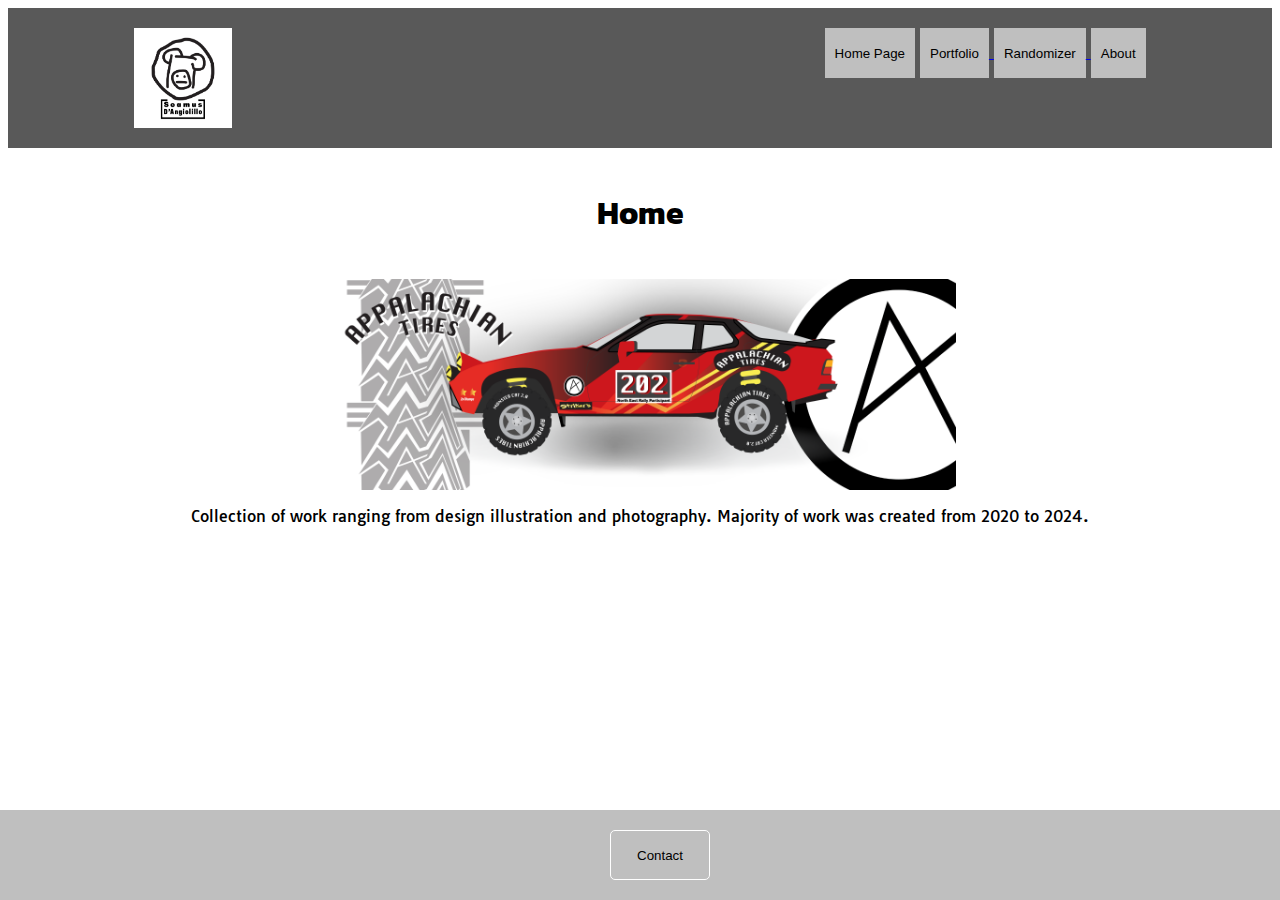
==== index.html @ 2079daac "added error codes" ====
<!DOCTYPE html>
<html>
<head>
   <title>Seamus D'Angiolillo-Portfolio</title>
             <link rel="stylesheet" href="assets/style.css">
             <meta name="viewport" content="width=device-width, initial-scale=1">
             <link rel="icon" type="image/x-icon" href="assets/photos/icon.png">
             <link rel="preconnect" href="https://fonts.googleapis.com">
             <link rel="preconnect" href="https://fonts.gstatic.com" crossorigin>
             <link href="https://fonts.googleapis.com/css2?family=Tauri&display=swap" rel="stylesheet">
             <link rel="preconnect" href="https://fonts.googleapis.com">
<link rel="preconnect" href="https://fonts.gstatic.com" crossorigin>
<link href="https://fonts.googleapis.com/css2?family=Kanit:ital,wght@0,100;0,200;0,300;0,400;0,500;0,600;0,700;0,800;0,900;1,100;1,200;1,300;1,400;1,500;1,600;1,700;1,800;1,900&family=Tauri&display=swap" rel="stylesheet">
        </head>
<body>
    <nav id="nav">
       <image src="assets/photos/logo.png" id="bear-logo" alt="Bear logo"></image>
     
            <div>
            <list>
                <button>Home Page</button>
             <a href="assets/pages/portfolio_index.html">
                <button >Portfolio</button>
            </a>
            <a href="assets/pages/randomizer.html">
                <button>Randomizer</button>
            </a>
                <button href="">About</button>
            </list>
        </div>
    </nav>
    <br>
    <h1>Home</h1>
    <br>
    <img src="assets/photos/944.png" id="home-image" alt="Race car livery of a porsche 944.">
    <p>Collection of work ranging from design illustration and photography. Majority of work was created from 2020 to 2024.</p>
<br>
<br>
<br>
    <footer class="footer">
        <button class="button footer-button">Contact</button>
    </footer>
    <script
  src="https://code.jquery.com/jquery-3.7.1.js"
  integrity="sha256-eKhayi8LEQwp4NKxN+CfCh+3qOVUtJn3QNZ0TciWLP4="
  crossorigin="anonymous"></script>
    <script src="assets/js/script.js"></script>
</body>
</html>
---- assets/style.css ----
nav {
    background-color: #595959; 
    display: flex;
    justify-content: space-between;
    padding: 20px 10%;
    
}

.kanit-extralight {
    font-family: "Kanit", sans-serif;
    font-weight: 200;
    font-style: normal;
  }
.tauri-regular {
    font-family: "Tauri", sans-serif;
    font-weight: 400;
    font-style: normal;
  }

 nav img { height: 100px ;

float:left; }

main-menu {
    display: flex;
    gap: 50px;
}

#main-menu li {
    list-style: none;
}
#home-image {
         width: 1000px;
        display: block;
        margin-left: auto;
        margin-right: auto;
        width: 50%;
      }

body {text-align: center;
font-family:"Tauri" ;}

p {text-align: center;}
h1{text-align: center;
font-family: "Kanit";}
button {background-color: #BFBFBF;
padding: 10px;
font-family: sans-serif;
border: none;
width: 150;
height: 50px;}

footer {
position: fixed;
 width: 100%;
align-items: right;
left: 0;
bottom: 0;
padding: 20px;
padding-right: 20px;
background-color: #BFBFBF;
display: flex ;
justify-content: space-between;
justify-content: center;
gap: 50px;}

.footer-button{
    border-width: 1px;
    border-color: white;
    border-style: solid;
    border-radius: 5px;
   width: 100px;
}


button :hover{ border: 1px}



.image-grid{ 
    --gap:16px;
    --num-cols: 3;
    --row-height: 300px;

    box-sizing: border-box;
    padding: var(--gap:);

    display: grid;
    grid-template-columns: repeat(var(--num-cols) ,1fr);
    grid-auto-rows: var(--row-height);
    gap: var(--gap);

}

.image-grid > img {
    width: 100%;
    height: 100%;
    object-fit: cover;
}


@media screen and (max-width: 1024px) {
    .image-grid {
        --num-cols: 2;
        --row-height: 200px;
    }
}
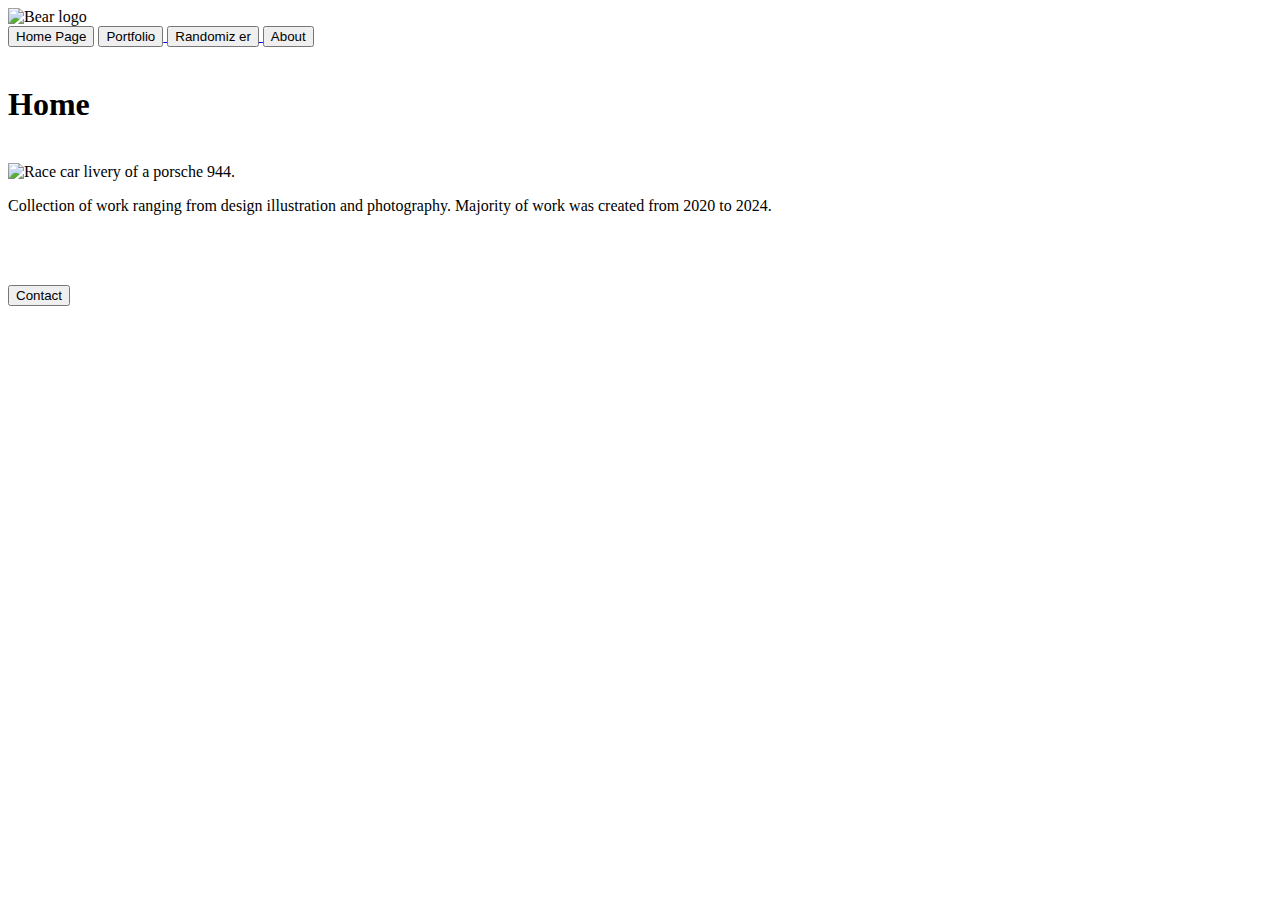
==== commit fd47f29a: "Create index.html" ====
--- a/index.html
+++ b/index.html
@@ -19,11 +19,11 @@
             <div>
             <list>
                 <button>Home Page</button>
-             <a href="assets/pages/portfolio_index.html">
+             <a href="portfolio_index.html">
                 <button >Portfolio</button>
             </a>
-            <a href="assets/pages/randomizer.html">
-                <button>Randomizer</button>
+            <a href="randomizer.html">
+                <button>Randomiz er</button>
             </a>
                 <button href="">About</button>
             </list>
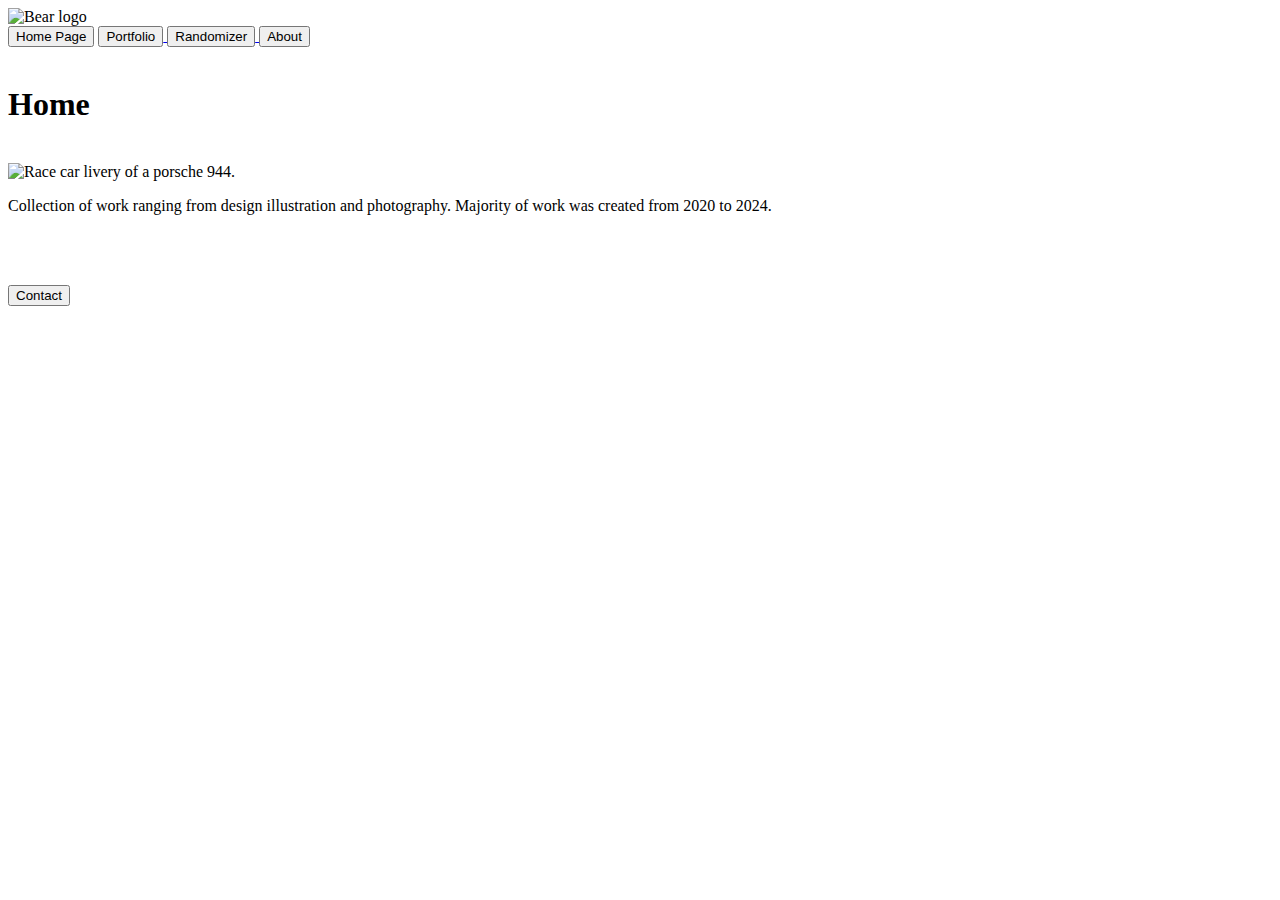
==== commit 85e94ab3: "Create index.html" ====
--- a/index.html
+++ b/index.html
@@ -23,7 +23,7 @@
                 <button >Portfolio</button>
             </a>
             <a href="randomizer.html">
-                <button>Randomiz er</button>
+                <button>Randomizer</button>
             </a>
                 <button href="">About</button>
             </list>
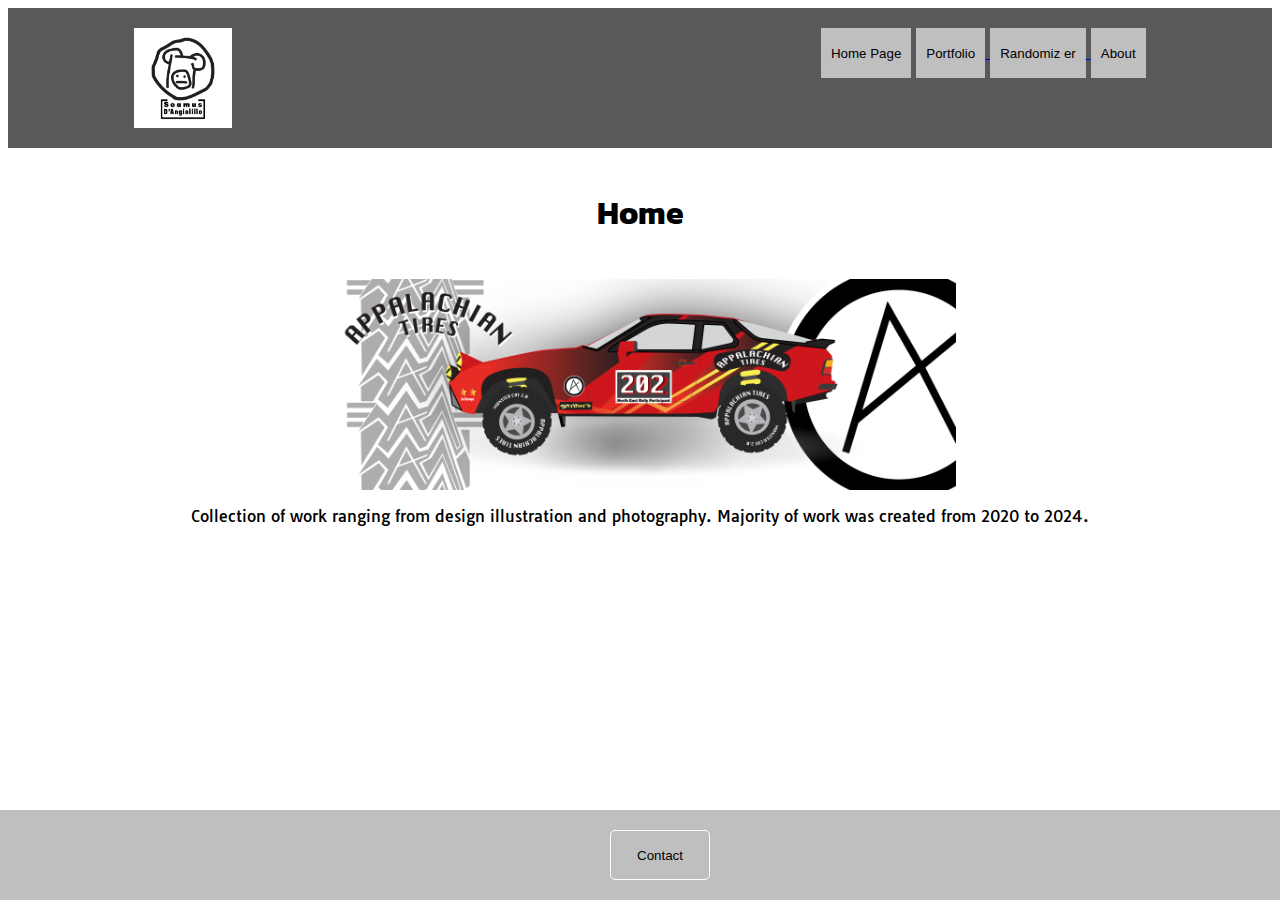
==== commit bc5ff981: "Add files via upload" ====
--- a/index.html
+++ b/index.html
@@ -23,7 +23,7 @@
                 <button >Portfolio</button>
             </a>
             <a href="randomizer.html">
-                <button>Randomizer</button>
+                <button>Randomiz er</button>
             </a>
                 <button href="">About</button>
             </list>
--- a/assets/style.css
+++ b/assets/style.css
@@ -0,0 +1,109 @@
+nav {
+    background-color: #595959; 
+    display: flex;
+    justify-content: space-between;
+    padding: 20px 10%;
+    
+}
+
+.kanit-extralight {
+    font-family: "Kanit", sans-serif;
+    font-weight: 200;
+    font-style: normal;
+  }
+.tauri-regular {
+    font-family: "Tauri", sans-serif;
+    font-weight: 400;
+    font-style: normal;
+  }
+
+ nav img { height: 100px ;
+
+float:left; }
+
+main-menu {
+    display: flex;
+    gap: 50px;
+}
+
+#main-menu li {
+    list-style: none;
+}
+#home-image {
+         width: 1000px;
+        display: block;
+        margin-left: auto;
+        margin-right: auto;
+        width: 50%;
+      }
+
+body {text-align: center;
+font-family:"Tauri" ;}
+
+p {text-align: center;}
+h1{text-align: center;
+font-family: "Kanit";}
+button {background-color: #BFBFBF;
+padding: 10px;
+font-family: sans-serif;
+border: none;
+width: 150;
+height: 50px;}
+
+footer {
+position: fixed;
+ width: 100%;
+align-items: right;
+left: 0;
+bottom: 0;
+padding: 20px;
+padding-right: 20px;
+background-color: #BFBFBF;
+display: flex ;
+justify-content: space-between;
+justify-content: center;
+gap: 50px;}
+
+.footer-button{
+    border-width: 1px;
+    border-color: white;
+    border-style: solid;
+    border-radius: 5px;
+   width: 100px;
+}
+
+
+button :hover{ border: 1px}
+
+
+
+.image-grid{ 
+    --gap:16px;
+    --num-cols: 3;
+    --row-height: 300px;
+
+    box-sizing: border-box;
+    padding: var(--gap:);
+
+    display: grid;
+    grid-template-columns: repeat(var(--num-cols) ,1fr);
+    grid-auto-rows: var(--row-height);
+    gap: var(--gap);
+
+}
+
+.image-grid > img {
+    width: 100%;
+    height: 100%;
+    object-fit: cover;
+}
+
+
+@media screen and (max-width: 1024px) {
+    .image-grid {
+        --num-cols: 2;
+        --row-height: 200px;
+    }
+}
+
+
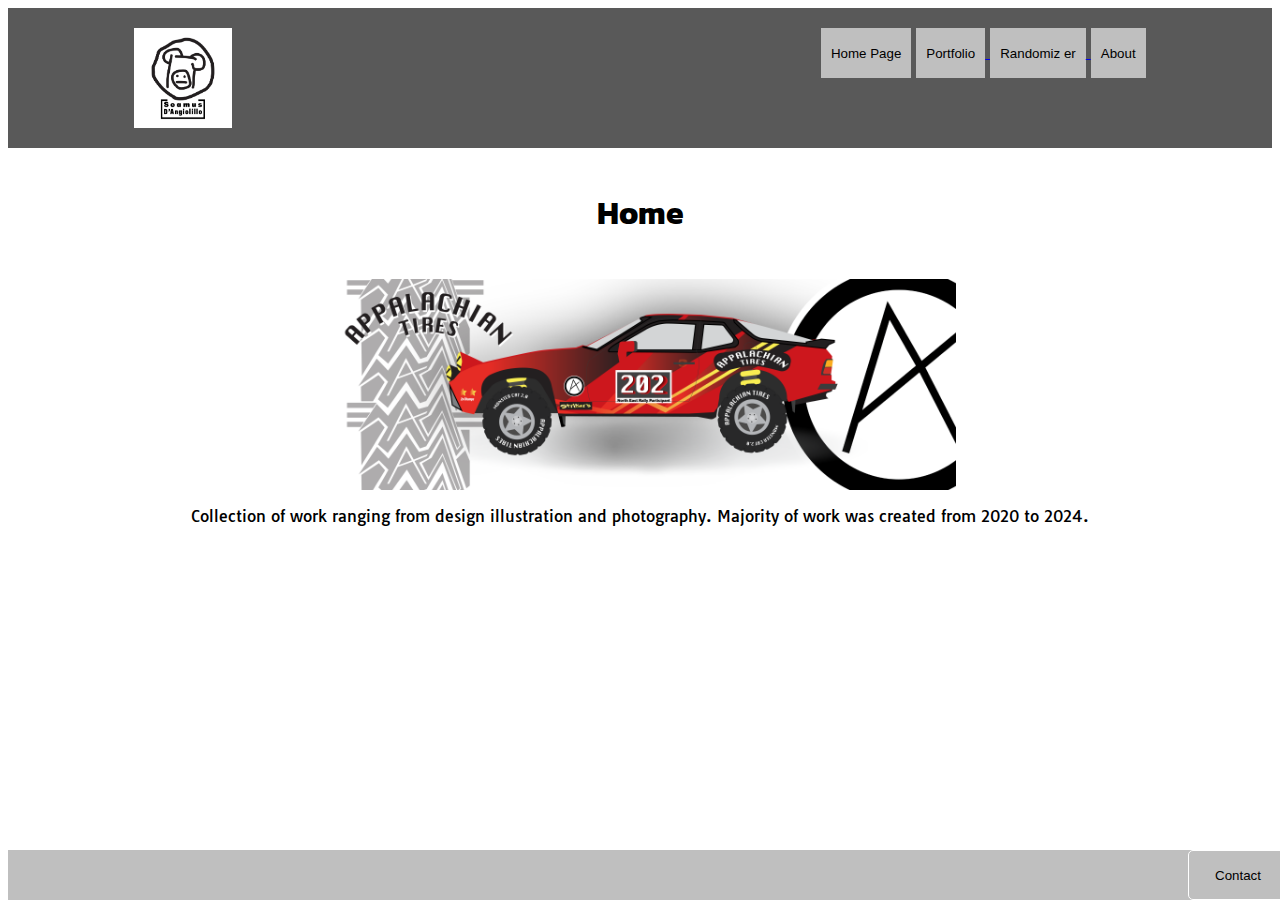
==== commit 2a954d65: "Update index.html" ====
--- a/index.html
+++ b/index.html
@@ -46,4 +46,4 @@
   crossorigin="anonymous"></script>
     <script src="assets/js/script.js"></script>
 </body>
-</html>+</html>
--- a/assets/style.css
+++ b/assets/style.css
@@ -40,7 +40,8 @@
 body {text-align: center;
 font-family:"Tauri" ;}
 
-p {text-align: center;}
+p {text-align: center;
+display: padding 20px;}
 h1{text-align: center;
 font-family: "Kanit";}
 button {background-color: #BFBFBF;
@@ -51,17 +52,15 @@
 height: 50px;}
 
 footer {
+    display: flex;
 position: fixed;
  width: 100%;
 align-items: right;
-left: 0;
-bottom: 0;
+bottom: 0px;
+left: 0px
 padding: 20px;
-padding-right: 20px;
 background-color: #BFBFBF;
-display: flex ;
-justify-content: space-between;
-justify-content: center;
+justify-content: right;
 gap: 50px;}
 
 .footer-button{
@@ -69,7 +68,8 @@
     border-color: white;
     border-style: solid;
     border-radius: 5px;
-   width: 100px;
+   width: 100px; 
+   left: 20px;
 }
 
 
@@ -107,3 +107,6 @@
 }
 
 
+
+
+
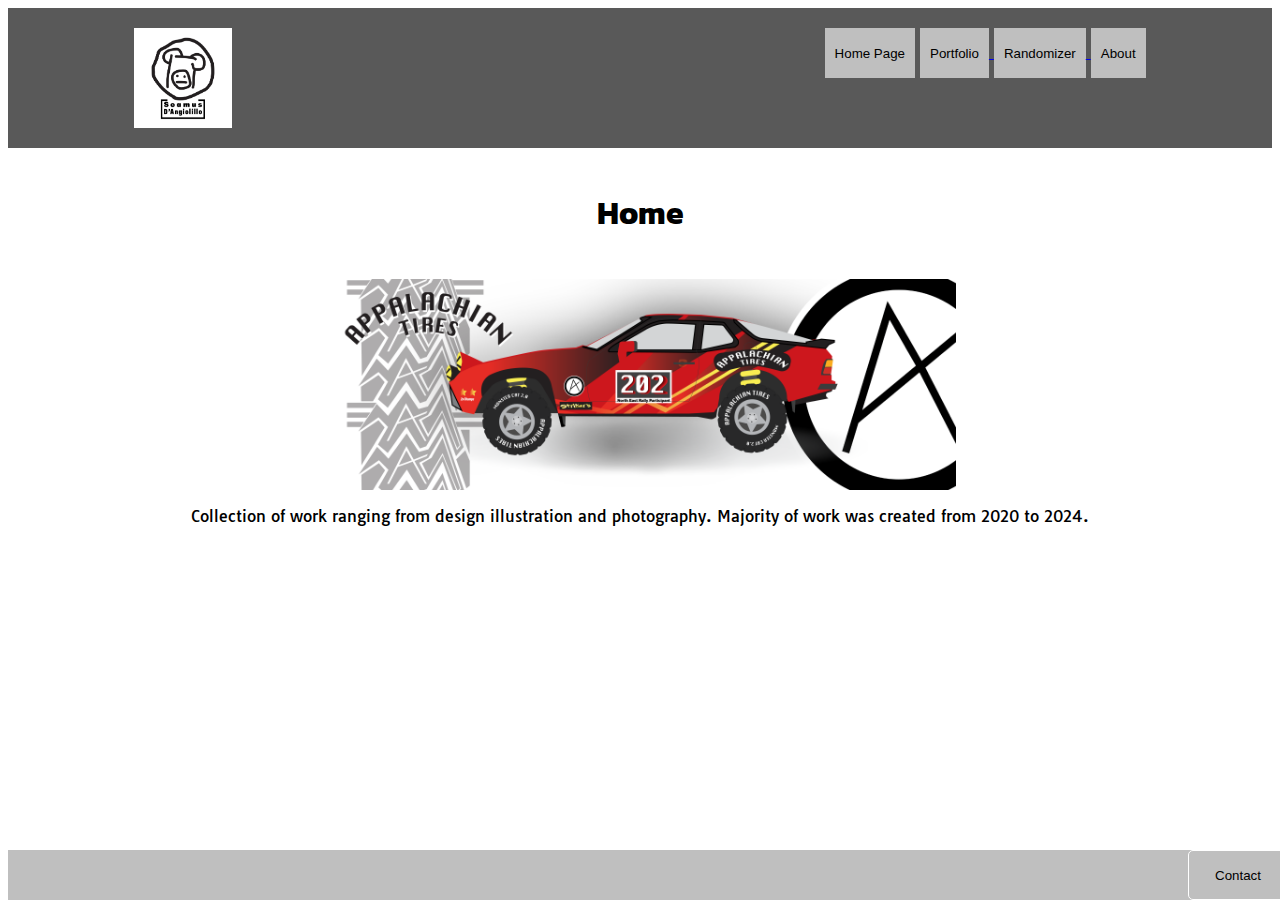
==== commit c767baec: "Update index.html" ====
--- a/index.html
+++ b/index.html
@@ -23,7 +23,7 @@
                 <button >Portfolio</button>
             </a>
             <a href="randomizer.html">
-                <button>Randomiz er</button>
+                <button>Randomizer</button>
             </a>
                 <button href="">About</button>
             </list>
